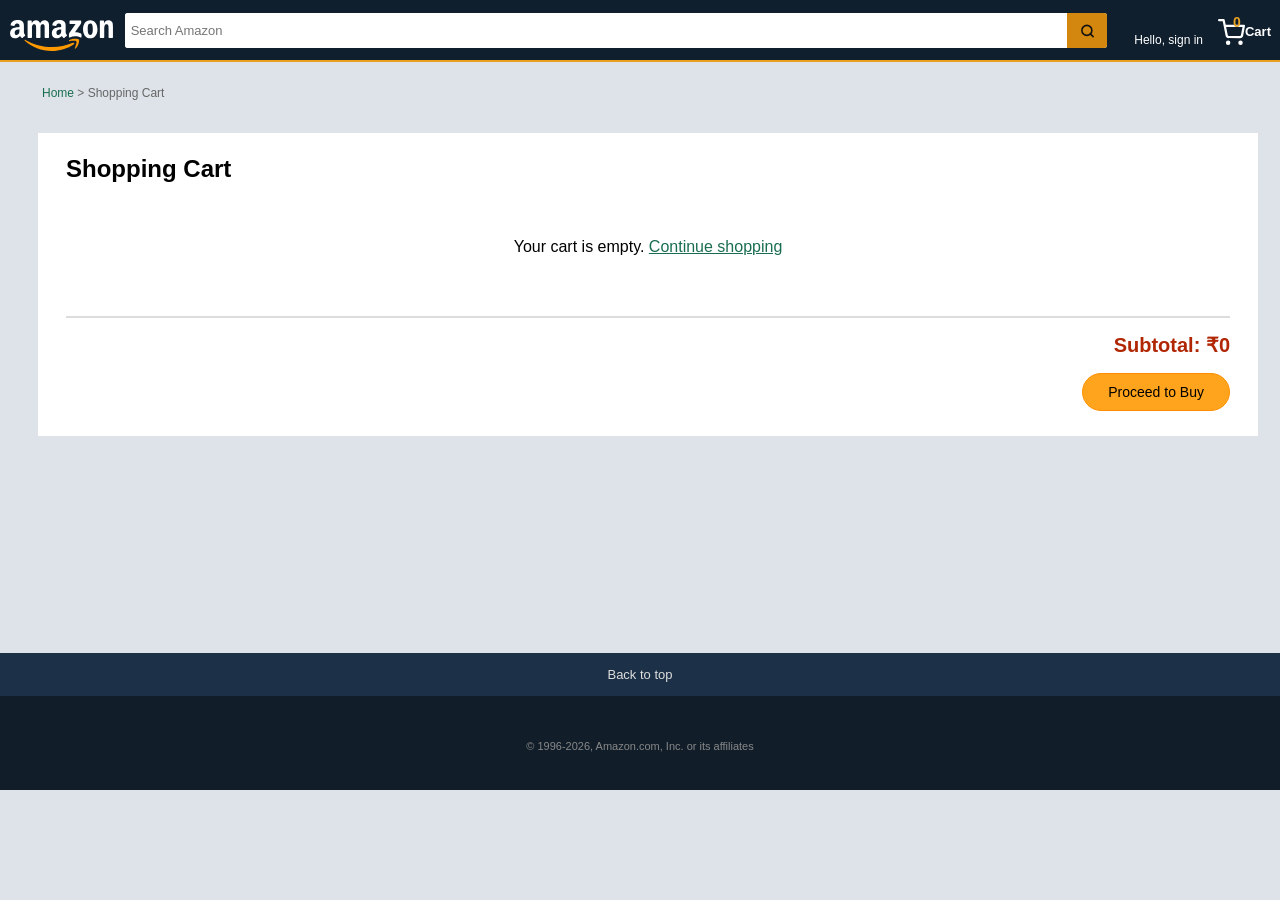
==== cart.html @ 522f2f8a "added javaScript" ====
<!DOCTYPE html>
<html lang="en">
<head>
<meta charset="UTF-8">
<title>Shopping Cart - Amazon</title>
<link rel="stylesheet" type="text/css" href="style.css">
</head>
<body>
<header>
  <div class="navbar-top">
    <div class="logo-container">
      <a href="index.html">
        <img class="amazon-logo" src="amazon_logo.svg" alt="amazon logo">
      </a>
    </div>
    <div class="search-container">
      <input type="text" id="search-input" class="search-input" placeholder="Search Amazon">
      <button class="search-button" onclick="doSearch()">
        <img class="icon-search" src="icons/search.svg" alt="search">
      </button>
    </div>
    <a href="signin.html" style="text-decoration:none;">
    <div class="account-container" style="color:white; margin-left:20px;">
      <div>Hello, sign in</div>
    </div>
    </a>
    <div class="cart-container" style="margin-left:15px;">
      <img class="icon-cart" src="icons/cart.svg" alt="cart">
      <span class="cart-count">0</span>
      <span style="color: white; font-size: 13px; font-weight: bold;">Cart</span>
    </div>
  </div>
</header>

<br>
<div class="breadcrumb">
  <a href="index.html">Home</a> &gt; Shopping Cart
</div>

<main class="page-main">
  <div class="cart-page-box">
    <h2 style="font-size:24px; margin-bottom:15px;">Shopping Cart</h2>
    <div id="cart-items-list">
      <p>Loading cart...</p>
    </div>
    <div class="cart-total-box">
      <h3>Subtotal: <span id="cart-total">₹0</span></h3>
      <br>
      <button class="btn-buy-now" onclick="alert('Order placed! (demo only)'); localStorage.removeItem('amazonCart'); window.location.href='orders.html';">Proceed to Buy</button>
    </div>
  </div>
</main>

<footer>
  <a href="#" class="back-to-top">Back to top</a>
  <div class="footer-bottom">
    <div class="copyright">&copy; 1996-2026, Amazon.com, Inc. or its affiliates</div>
  </div>
</footer>
<script type="text/javascript" src="script.js"></script>
</body>
</html>
---- style.css ----
* {
  margin: 0px;
  padding: 0px;
  box-sizing: border-box;
}
body {
  font-family: Arial, Helvetica, sans-serif;
  background-color: #dde3e8;
  background: #dde3e8;
  font-size: 14px;
  color: black;
  width: 100%;
  display: block;
}
.navbar-top{
  background-color: #0f1f2e;
  background: #0f1f2e;
  color: white !important;
  display: flex;
  align-items: flex-end;
  height: 62px;
  padding-top: 10px;
  padding-bottom: 7px;
  padding-left: 4px;
  padding-right: 9px;
  border-bottom-width: 2px;
  border-bottom-style: solid;
  border-bottom-color: #e8a020;
  width: 100%;
}
.logo-container {
  display: block;
  margin-left: 6px;
  margin-top: 5px;
  margin-bottom: 2px;
}
.amazon-logo {
  height: 31px;
  width: auto;
  display: block;
}
.location-container {
  display: flex;
  margin-left: 21px;
  margin-right: 0px;
  margin-top: -1px;
  margin-bottom: 3px;
  align-items: flex-start;
}
.icon-location {
  width: 14px;
  height: 17px;
  margin-top: 6px;
}
.location-text {
  font-size: 11px;
  font-family: Arial, sans-serif;
  margin-left: 3px;
  margin-top: 2px;
  color: white;
}
.label-top {
  color: #aaa;
  font-size: 11px;
  font-family: Arial, sans-serif;
}
.label-bottom {
  font-weight: bold;
  font-size: 13px;
  color: white !important;
  font-family: Arial, sans-serif;
}
.search-container {
  display: flex;
  flex-grow: 1;
  margin-top: 3px;
  margin-bottom: 5px;
  margin-left: 12px;
  margin-right: 7px;
  height: 35px;
  background-color: white;
  background: white;
  border-radius: 3px;
  overflow: hidden;
}
.search-select {
  background-color: #e8e8e8;
  background: #e8e8e8;
  border: none;
  border-right: 1px solid #bbb;
  padding-top: 0px;
  padding-bottom: 0px;
  padding-left: 6px;
  padding-right: 6px;
  font-family: Arial, sans-serif;
  font-size: 12px;
  color: #333;
}
.search-input {
  width: 100%;
  border: none;
  padding-top: 6px;
  padding-bottom: 6px;
  padding-left: 6px;
  padding-right: 6px;
  outline: none;
  font-family: Arial, Helvetica, sans-serif;
  font-size: 13px;
  color: black;
  display: block;
}
.search-button {
  background-color: #d4870f;
  background: #d4870f;
  border: none;
  width: 42px;
  height: 100%;
  cursor: pointer;
  padding-top: 2px;
}
.search-button:hover {
  background-color: #c07a0c;
}
.icon-search {
  width: 15px;
  height: 18px;
  margin-top: 2px;
  margin-left: 1px;
}
.language-container {
  display: flex;
  align-items: center;
  margin-left: 16px;
  margin-right: 0px;
  margin-top: 7px;
  margin-bottom: 4px;
}
.icon-flag {
  width: 23px;
  height: auto;
  margin-right: 2px;
  margin-top: 1px;
}
.account-container {
  margin-left: 19px;
  margin-top: 5px;
  margin-bottom: 6px;
  font-size: 12px;
  font-family: Arial, sans-serif;
  color: white;
  line-height: 14px;
}
.orders-container {
  margin-left: 7px;
  margin-right: 0px;
  margin-top: 8px;
  margin-bottom: 3px;
  font-size: 11px;
  font-family: Arial, sans-serif;
  color: white;
  line-height: 16px;
}
.cart-container {
  display: flex;
  align-items: center;
  margin-left: 17px;
  margin-top: 4px;
  margin-bottom: 5px;
  position: relative;
}
.icon-cart {
  width: 27px;
  height: 31px;
  margin-top: 2px;
}
.cart-count {
  position: absolute;
  top: -1px;
  left: 15px;
  color: #e8a020;
  font-weight: bold;
  font-size: 14px;
  font-family: Arial, sans-serif;
}
.navbar-sub {
  background-color: #1c3148;
  background: #1c3148;
  color: white;
  display: flex;
  padding-top: 5px;
  padding-bottom: 11px;
  padding-left: 11px;
  padding-right: 16px;
  gap: 19px;
  font-size: 11px;
  font-family: Arial, Helvetica, sans-serif;
  width: 100%;
}
.sub-menu {
  font-weight: bold;
  color: white;
  font-family: Arial, sans-serif;
}
.sub-link {
  color: #ddd;
  text-decoration: none;
  font-family: Arial, sans-serif;
  font-size: 12px;
}
.sub-link:nth-child(3) {
  margin-left: 5px;
}
.sub-link:nth-child(5) {
  margin-left: -2px;
}
.sub-link:hover {
  text-decoration: underline;
  color: white;
}
.hero-container {
  position: relative;
  height: 517px;
  width: 100%;
  overflow: hidden;
}
.slides {
  width: 100%;
  height: 100%;
  display: block;
}
.slide {
  width: 100%;
  height: 100%;
  object-fit: cover;
  object-position: center top;
  display: block;
}
.slider-btn {
  position: absolute;
  top: 37%;
  transform: translateY(-50%);
  background-color: rgba(0,0,0,0.35);
  background: rgba(0,0,0,0.35);
  border: none;
  font-size: 42px;
  color: white !important;
  cursor: pointer;
  padding-top: 8px;
  padding-bottom: 8px;
  padding-left: 14px;
  padding-right: 14px;
  z-index: 10;
}
.prev-btn {
  left: 10px;
}
.next-btn {
  right: 10px;
}
.slider-btn:hover {
  background-color: rgba(0,0,0,0.55);
  background: rgba(0,0,0,0.55);
}
.hero-container::after {
  content: "";
  position: absolute;
  bottom: 0px;
  left: 0px;
  width: 100%;
  height: 220px;
  background: linear-gradient(to bottom, transparent, #dde3e8);
}
.product-grid {
  display: flex;
  justify-content: space-between;
  margin-top: -257px;
  margin-left: 33px;
  margin-right: 13px;
  margin-bottom: 0px;
  position: relative;
  z-index: 20;
  gap: 11px;
}
.card {
  background-color: #f5f5ef;
  background: #f5f5ef;
  width: 25%;
  padding-top: 16px;
  padding-right: 11px;
  padding-bottom: 21px;
  padding-left: 19px;
  display: flex;
  flex-direction: column;
  justify-content: space-between;
  min-height: 405px;
}
.card:nth-child(2) {
  min-height: 412px;
  padding-top: 18px;
}
.card:nth-child(4) {
  min-height: 398px;
  padding-left: 17px;
}
.card h3 {
  font-size: 18px;
  color: #0f1f2e;
  margin-bottom: 9px;
  font-family: 'Trebuchet MS', Arial, sans-serif;
  font-weight: bold;
  display: block;
}
.card-img-container {
  height: 280px;
  width: 100%;
  overflow: hidden;
  margin-bottom: 15px;
  display: block;
}
.card img {
  width: 100%;
  height: 100%;
  object-fit: cover;
  display: block;
}
.card a {
  color: #1a6e4f;
  text-decoration: none;
  font-size: 13px;
  font-weight: bold;
  font-family: Arial, sans-serif;
  display: inline-block;
}
.card a:hover {
  color: #0f4a33;
  text-decoration: underline;
}
.quad-grid {
  display: grid;
  grid-template-columns: 1fr 1fr;
  gap: 10px 6px;
  margin-bottom: 13px;
  width: 100%;
}
.quad-item {
  display: flex;
  flex-direction: column;
  font-size: 12px;
  color: #555;
  font-family: Arial, sans-serif;
}
.quad-item img {
  width: 100%;
  height: 98px;
  object-fit: cover;
  margin-bottom: 3px;
  display: block;
}
.slider-container {
  background-color: white;
  background: white;
  margin-top: 27px;
  margin-right: 15px;
  margin-bottom: 11px;
  margin-left: 29px;
  padding-top: 21px;
  padding-right: 13px;
  padding-bottom: 11px;
  padding-left: 21px;
  display: block;
  width: auto;
}
.slider-container h3 {
  font-size: 16px;
  color: #0f1f2e;
  margin-bottom: 11px;
  font-family: 'Trebuchet MS', Arial, sans-serif;
  font-weight: bold;
  display: block;
}
.slider-items {
  display: flex;
  overflow-x: auto;
  overflow-y: hidden;
  gap: 12px;
  padding-bottom: 8px;
  width: 100%;
}
.slider-items img {
  height: 145px;
  width: auto;
  object-fit: contain;
  display: inline-block;
}
footer {
  width: 100%;
  font-family: Arial, Helvetica, sans-serif;
  margin-top: 35px;
  display: block;
  background-color: #1c3148;
}
.back-to-top {
  display: block;
  background-color: #1c3148;
  background: #1c3148;
  color: #ddd;
  text-align: center;
  padding-top: 14px;
  padding-bottom: 14px;
  padding-left: 0px;
  padding-right: 0px;
  text-decoration: none;
  font-size: 13px;
  font-family: Arial, sans-serif;
  width: 100%;
}
.back-to-top:hover {
  background-color: #243d58;
  background: #243d58;
  color: white;
}
.footer-links {
  background-color: #1a2d3e;
  background: #1a2d3e;
  padding-top: 37px;
  padding-bottom: 39px;
  padding-left: 8%;
  padding-right: 10%;
  display: flex;
  justify-content: space-between;
  border-bottom: 1px solid #2e4155;
  width: 100%;
}
.footer-col:nth-child(2) {
  margin-left: -8px;
}
.footer-col:nth-child(4) {
  margin-right: 12px;
}
.footer-col h4 {
  color: #f0f0f0;
  margin-bottom: 14px;
  font-size: 14px;
  font-family: Arial, Helvetica, sans-serif;
  font-weight: bold;
  display: block;
}
.footer-col ul {
  list-style: none;
  list-style-type: none;
  padding-left: 0px;
  padding-right: 0px;
  margin: 0px;
}
.footer-col ul li {
  margin-bottom: 9px;
  display: block;
}
.footer-col ul li:nth-child(even) {
  margin-bottom: 11px;
}
.footer-col a {
  color: #b8c8d4;
  text-decoration: none;
  font-size: 13px;
  font-family: Arial, sans-serif;
}
.footer-col a:hover {
  color: white !important;
  text-decoration: underline;
}
.footer-selects {
  background-color: #1a2d3e;
  background: #1a2d3e;
  padding-top: 28px;
  padding-bottom: 28px;
  padding-left: 0px;
  padding-right: 0px;
  display: flex;
  justify-content: center;
  align-items: center;
  gap: 18px;
  border-top: 1px solid #2e4155;
  width: 100%;
}
.footer-logo {
  width: 78px;
  height: auto;
  margin-right: 28px;
  display: inline-block;
}
.select-btn {
  border: 1px solid #5a7080;
  color: #ccc;
  padding-top: 5px;
  padding-bottom: 5px;
  padding-left: 11px;
  padding-right: 11px;
  font-size: 12px;
  border-radius: 2px;
  display: flex;
  align-items: center;
  cursor: pointer;
  font-family: Arial, sans-serif;
  background-color: #1f3448;
  background: #1f3448;
}
.footer-bottom {
  background-color: #111e2a;
  background: #111e2a;
  padding-top: 38px;
  padding-bottom: 38px;
  padding-left: 14%;
  padding-right: 14%;
  color: #aaa;
  text-align: center;
  width: 100%;
  display: block;
}
.services-grid {
  display: flex;
  flex-wrap: wrap;
  justify-content: space-between;
  gap: 18px 28px;
  margin-bottom: 28px;
  width: 100%;
}
.service-item {
  width: 12%;
  text-align: left;
  display: block;
}
.service-item h5 {
  color: #ccc;
  font-size: 11px;
  margin-bottom: 4px;
  font-family: Arial, sans-serif;
  font-weight: bold;
  display: block;
}
.service-item span {
  font-size: 9px;
  line-height: 12px;
  display: block;
  color: #999;
  font-family: Arial, sans-serif;
}
.legal-links {
  margin-bottom: 10px;
  display: block;
}
.legal-links a {
  color: #b0c4cc;
  text-decoration: none;
  font-size: 11px;
  margin-left: 9px;
  margin-right: 9px;
  font-family: Arial, sans-serif;
}
.legal-links a:hover {
  text-decoration: underline;
}
.copyright {
  font-size: 11px;
  margin-top: 6px;
  color: #888;
  font-family: Arial, sans-serif;
  display: block;
}

.page-main {
  background-color: #dde3e8;
  padding-top: 15px;
  padding-bottom: 30px;
  min-height: 500px;
}
.page-box {
  background-color: white;
  margin-left: 40px;
  margin-right: 25px;
  padding-top: 20px;
  padding-bottom: 25px;
  padding-left: 25px;
  padding-right: 25px;
}
.page-box h2 {
  font-size: 22px;
  color: #0f1f2e;
  margin-bottom: 12px;
  font-family: 'Trebuchet MS', Arial, sans-serif;
}
.breadcrumb {
  font-size: 12px;
  color: #666;
  margin-bottom: 18px;
  margin-left: 42px;
  margin-top: 8px;
}
.breadcrumb a {
  color: #1a6e4f;
  text-decoration: none;
}
.breadcrumb a:hover {
  text-decoration: underline;
  color: #c45500;
}
.product-list-grid {
  display: flex;
  flex-wrap: wrap;
  gap: 18px;
  margin-top: 10px;
}
.product-item {
  width: 22%;
  background-color: #fafafa;
  border: 1px solid #ddd;
  padding-top: 12px;
  padding-bottom: 14px;
  padding-left: 10px;
  padding-right: 10px;
  text-align: center;
}
.product-item img {
  width: 100%;
  height: 160px;
  object-fit: contain;
  margin-bottom: 8px;
}
.product-item h4 {
  font-size: 13px;
  color: #0f1f2e;
  margin-bottom: 6px;
  font-weight: normal;
  height: 36px;
  overflow: hidden;
}
.product-item a {
  text-decoration: none;
  color: black;
}
.item-price {
  color: #b12704;
  font-size: 16px;
  font-weight: bold;
  display: block;
  margin-bottom: 8px;
}
.product-item button {
  background-color: #ffd814;
  border: 1px solid #fcd200;
  padding-top: 6px;
  padding-bottom: 6px;
  padding-left: 12px;
  padding-right: 12px;
  font-size: 12px;
  cursor: pointer;
  border-radius: 15px;
  font-family: Arial, sans-serif;
}
.product-item button:hover {
  background-color: #f7ca00;
}
.product-detail-wrap {
  display: flex;
  gap: 30px;
  margin-left: 45px;
  margin-right: 30px;
  background-color: white;
  padding-top: 25px;
  padding-bottom: 30px;
  padding-left: 28px;
  padding-right: 28px;
}
.product-detail-left {
  width: 40%;
}
.product-detail-left img {
  width: 100%;
  max-height: 420px;
  object-fit: contain;
  border: 1px solid #eee;
  padding: 10px;
}
.product-detail-right {
  width: 55%;
}
.product-detail-right h1 {
  font-size: 24px;
  color: #0f1f2e;
  margin-bottom: 8px;
  font-weight: normal;
}
.product-rating {
  color: #e47911;
  font-size: 14px;
  margin-bottom: 10px;
}
.product-price {
  color: #b12704;
  font-size: 28px;
  font-weight: bold;
  margin-top: 10px;
  margin-bottom: 12px;
}
.product-desc {
  font-size: 14px;
  color: #333;
  line-height: 22px;
  margin-bottom: 15px;
}
.btn-buy {
  background-color: #ffd814;
  border: 1px solid #fcd200;
  padding-top: 10px;
  padding-bottom: 10px;
  padding-left: 25px;
  padding-right: 25px;
  font-size: 14px;
  cursor: pointer;
  border-radius: 20px;
  margin-right: 10px;
  font-family: Arial, sans-serif;
}
.btn-buy-now {
  background-color: #ffa41c;
  border: 1px solid #ff8f00;
  padding-top: 10px;
  padding-bottom: 10px;
  padding-left: 25px;
  padding-right: 25px;
  font-size: 14px;
  cursor: pointer;
  border-radius: 20px;
  font-family: Arial, sans-serif;
}
.btn-buy:hover {
  background-color: #f7ca00;
}
.btn-buy-now:hover {
  background-color: #fa8900;
}
.related-section {
  margin-left: 42px;
  margin-right: 28px;
  margin-top: 20px;
  background-color: white;
  padding-top: 18px;
  padding-bottom: 20px;
  padding-left: 22px;
  padding-right: 22px;
}
.related-section h3 {
  font-size: 18px;
  margin-bottom: 14px;
  color: #0f1f2e;
}
.cart-page-box {
  margin-left: 38px;
  margin-right: 22px;
  background-color: white;
  padding-top: 22px;
  padding-bottom: 25px;
  padding-left: 28px;
  padding-right: 28px;
}
.cart-row {
  display: flex;
  align-items: center;
  border-bottom: 1px solid #eee;
  padding-top: 15px;
  padding-bottom: 15px;
  gap: 18px;
}
.cart-row img {
  width: 90px;
  height: 90px;
  object-fit: contain;
}
.cart-row-info {
  flex-grow: 1;
}
.cart-row-info h4 {
  font-size: 15px;
  font-weight: normal;
  margin-bottom: 5px;
}
.cart-row button {
  background-color: #eee;
  border: 1px solid #ccc;
  padding-top: 6px;
  padding-bottom: 6px;
  padding-left: 14px;
  padding-right: 14px;
  cursor: pointer;
  font-size: 12px;
}
.cart-total-box {
  text-align: right;
  margin-top: 20px;
  padding-top: 15px;
  border-top: 2px solid #ddd;
}
.cart-total-box h3 {
  font-size: 20px;
  color: #b12704;
}
.empty-cart {
  font-size: 16px;
  padding-top: 40px;
  padding-bottom: 40px;
  text-align: center;
}
.empty-cart a {
  color: #1a6e4f;
}
.signin-box {
  width: 380px;
  margin-left: auto;
  margin-right: auto;
  margin-top: 25px;
  background-color: white;
  border: 1px solid #ddd;
  padding-top: 22px;
  padding-bottom: 28px;
  padding-left: 25px;
  padding-right: 25px;
}
.signin-box h2 {
  font-size: 26px;
  font-weight: normal;
  margin-bottom: 18px;
}
.signin-box label {
  display: block;
  font-size: 13px;
  font-weight: bold;
  margin-bottom: 4px;
  margin-top: 10px;
}
.signin-box input {
  width: 100%;
  padding-top: 8px;
  padding-bottom: 8px;
  padding-left: 10px;
  padding-right: 10px;
  border: 1px solid #a6a6a6;
  font-size: 14px;
}
.signin-btn {
  width: 100%;
  background-color: #ffd814;
  border: 1px solid #fcd200;
  padding-top: 10px;
  padding-bottom: 10px;
  font-size: 14px;
  cursor: pointer;
  margin-top: 18px;
  border-radius: 3px;
}
.signin-btn:hover {
  background-color: #f7ca00;
}
.help-box {
  margin-left: 50px;
  margin-right: 35px;
  background-color: white;
  padding-top: 20px;
  padding-bottom: 25px;
  padding-left: 30px;
  padding-right: 30px;
}
.help-box h3 {
  font-size: 16px;
  margin-top: 15px;
  margin-bottom: 8px;
  color: #0f1f2e;
}
.help-box p {
  font-size: 14px;
  color: #555;
  line-height: 21px;
  margin-bottom: 10px;
}
.orders-box {
  margin-left: 42px;
  margin-right: 28px;
  background-color: white;
  padding-top: 20px;
  padding-bottom: 25px;
  padding-left: 25px;
  padding-right: 25px;
}
.order-row {
  border: 1px solid #ddd;
  padding-top: 12px;
  padding-bottom: 12px;
  padding-left: 15px;
  padding-right: 15px;
  margin-bottom: 12px;
}
.order-row h4 {
  font-size: 14px;
  margin-bottom: 5px;
}
.order-row p {
  font-size: 13px;
  color: #666;
}
.clickable-card {
  cursor: pointer;
}
.card-link {
  color: #1a6e4f;
  text-decoration: none;
  font-size: 13px;
  font-weight: bold;
}
.card-link:hover {
  text-decoration: underline;
  color: #c45500;
}
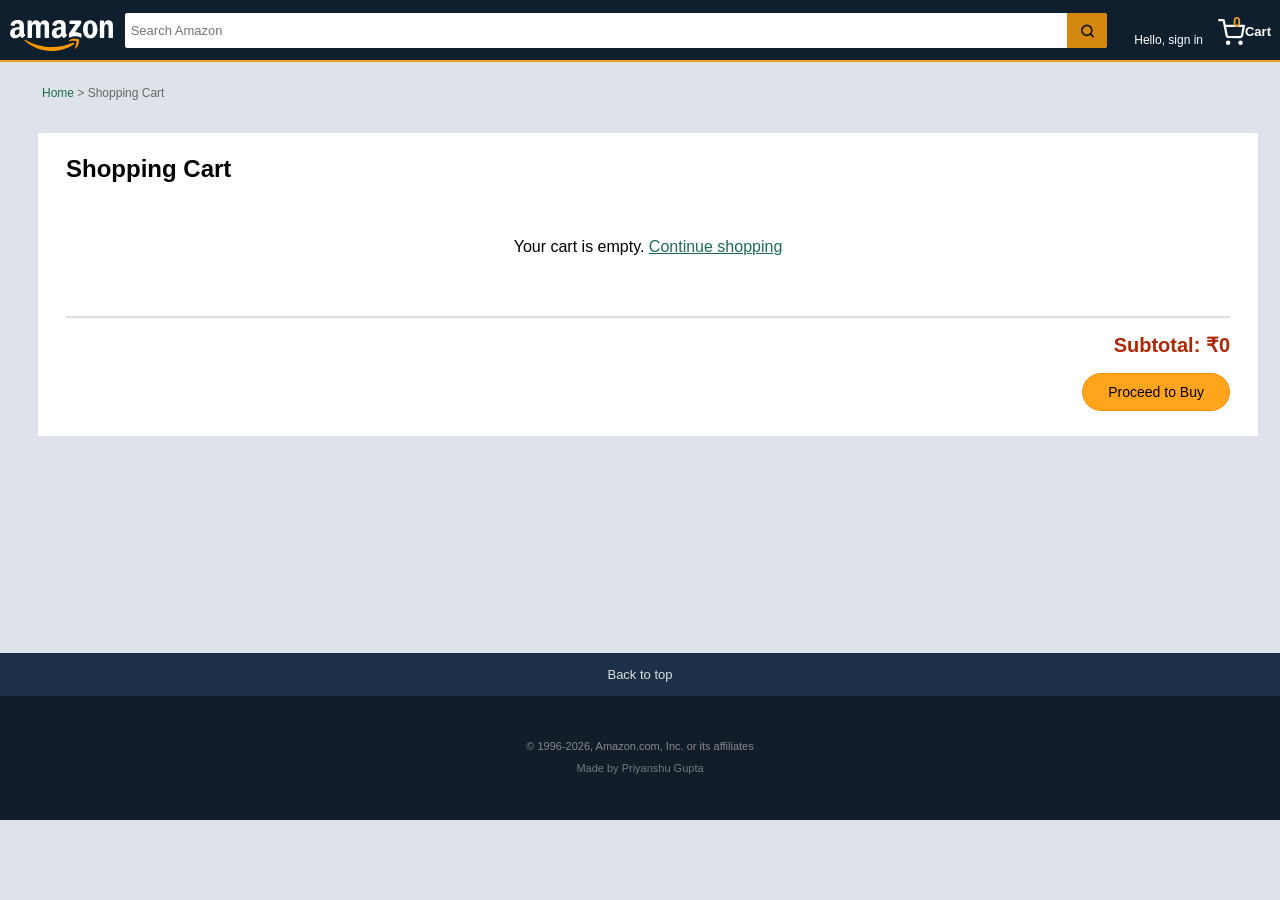
==== commit 9d9e32d2: "change content" ====
--- a/cart.html
+++ b/cart.html
@@ -3,6 +3,7 @@
 <head>
 <meta charset="UTF-8">
 <title>Shopping Cart - Amazon</title>
+<link rel="icon" type="image/svg+xml" href="amazon_logo.svg">
 <link rel="stylesheet" type="text/css" href="style.css">
 </head>
 <body>
@@ -55,6 +56,7 @@
   <a href="#" class="back-to-top">Back to top</a>
   <div class="footer-bottom">
     <div class="copyright">&copy; 1996-2026, Amazon.com, Inc. or its affiliates</div>
+    <div class="made-by">Made by Priyanshu Gupta</div>
   </div>
 </footer>
 <script type="text/javascript" src="script.js"></script>
--- a/style.css
+++ b/style.css
@@ -567,6 +567,15 @@
   font-family: Arial, sans-serif;
   display: block;
 }
+.made-by {
+  font-size: 11px;
+  color: #777;
+  margin-top: 10px;
+  padding-bottom: 8px;
+  font-family: Arial, sans-serif;
+  text-align: center;
+  display: block;
+}
 
 .page-main {
   background-color: #dde3e8;
